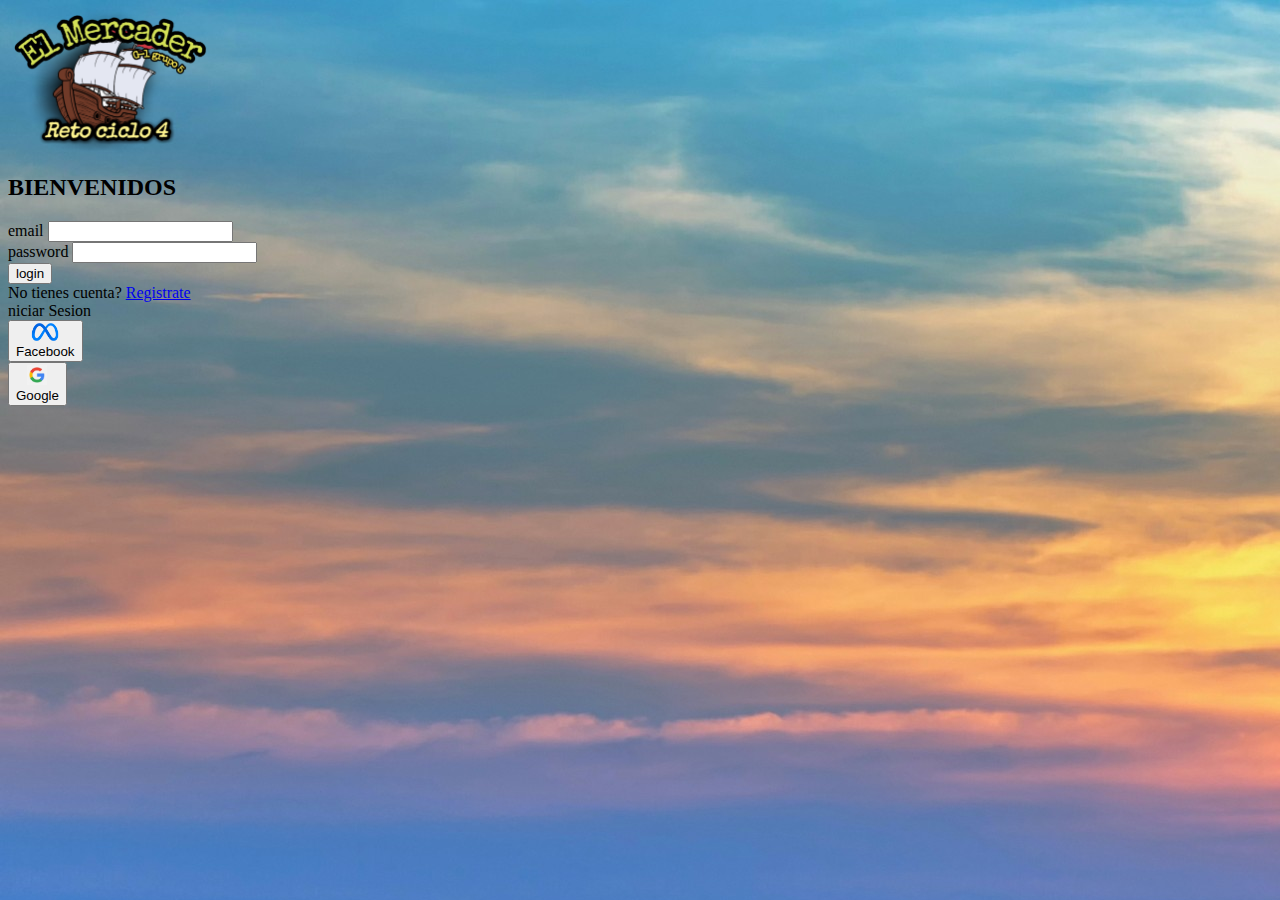
==== src/main/resources/static/index.html @ a34c7fd5 "cambios" ====
<!DOCTYPE html>
<html lang="en">

<head>
    <meta charset="UTF-8">
    <meta http-equiv="X-UA-Compatible" content="IE=edge">
    <meta name="viewport" content="width=device-width, initial-scale=1.0">
    <title>Login</title>


    <link href="https://cdn.jsdelivr.net/npm/bootstrap@5.1.3/dist/css/bootstrap.min.css" rel="stylesheet"
        integrity="sha384-1BmE4kWBq78iYhFldvKuhfTAU6auU8tT94WrHftjDbrCEXSU1oBoqyl2QvZ6jIW3" crossorigin="anonymous">
    <script src="https://cdn.jsdelivr.net/npm/bootstrap@5.1.3/dist/js/bootstrap.bundle.min.js"
        integrity="sha384-ka7Sk0Gln4gmtz2MlQnikT1wXgYsOg+OMhuP+IlRH9sENBO0LRn5q+8nbTov4+1p"
        crossorigin="anonymous"></script>

    <link rel="stylesheet" href="animacion.css">
    <script type="text/javascript" src="js/index.js"></script>
    <script src="https://ajax.googleapis.com/ajax/libs/jquery/3.6.0/jquery.min.js"></script>
    <style>
        body {
            background-image: url(imagenes/fonfomarLogin.jpg)
        }

        .bg {
            background-color: rgb(105, 147, 182);
            background-image: url(imagenes/IMG_20211202_164320.jpg);
            align-items: center;
            background-size: contain;
            background-repeat: no-repeat;
            align-items: stretch;
        }
    </style>
    <title>Login</title>
</head>


<body>
    <div class="container w-65  mt-5 rounded shadow">
        <div class="row align-items-stretch">
            <div class="col-6 bg d-none d-lg-block col-md-6 col-lg-6 col-xl-6 rounded">

            </div>
            <div class="col bg-white p-5 rounded-end">
                <div class="text-lg-center">

                    <!-- aca  se coloca la imagen  de logo -->
                    <img src="imagenes/AddText_12-02-03.25.48.png" width="200" alt="">
                </div>
                <h2 class="fw-bold  text-center py-5">BIENVENIDOS</h2>

                <!----------login ------->
                <div>


                    <div class="mb-4">
                        <label for="email" class="form-label">email</label>
                        <input type="email" class="form-control" id="email" placeholder="">
                    </div>
                    <div class="mb-4">
                        <label for="password" class="form-label">password</label>
                        <input type="password" class="form-control" id="password" placeholder="">
                    </div>
                    <!-- <div class="mb-4 form-check">
                        <input type="checkbox" class="form-check-input" name="autorizar">
                        <label for="autorizar" class="form-check-label">Acepta terminos y condiciones</label>
                    </div> -->
                    <div class="d-grid">
                        <button class="btn btn-primary" onclick="iniciarSesion()">login</button>
                    </div>
                    <div id="loading"></div>
                    <div class="my-3">
                        <span>No tienes cuenta? <a href="registro.html">Registrate</a></span>
                    </div>
                </div>

                <!------------------------------- login  con  redes sociales---------------- -->
                <!-- se crea  un  container que tendra  el  ancho total de la columna 
            el  my es para  que   haya  un margen  y separe el  contenido  del  formulario  de  las redes sociales  -->
                <div class="container w-100 my-1">
                    <!-- creamos  un  row y con   el  tex center centramos  el  texto -->
                    <div class="row text-center">
                        <!-- dentro de este row ponemos un  col 12 para  que  ocupe todas las columnas con el titulo -->
                        <div class="col-12">niciar Sesion</div>
                    </div>
                    <!-- en  el  mismo    container  crearo  un  row con  dos  columnas  -->
                    <div class="row">
                        <!-- primera columna -->
                        <div class="col">
                            <!-- creamos  un boton con  la   clase btn y ccolocamos  la forma del botn btn-outline-primary para que no tenga relleno  
                         con  w-100 lo tomamo  para  que llene  el  espacio y el my para  que  haya  un   margen  arriba  y  abajo   de  1-->

                            <button class="btn btn-outline-primary w-100 my-1">
                                <!-- creamos otra  fila  row en  al  columna y agregamos otros estilos como 
                            aling-items-center para  centrar    los  elemntos de forma vertical -->
                                <div class="row align-items-center">
                                    <!-- creamos una  columna  de  2  espacios para  la  imagen  -->
                                    <div class="col-2 d-none d-md-block">
                                        <img src="imagenes/logo meta facebook.png" width="32" alt="">
                                    </div>
                                    <!-- creamos una columna  de 10 espacios para  el  texto  -->
                                    <div class="col-10 cold-md-12 text-center">
                                        Facebook
                                    </div>
                                </div>

                            </button>

                        </div>

                        <div class="col">
                            <!-- creamos  un boton con  la   clase btn y ccolocamos  la forma del botn btn-outline-primary para que no tenga relleno  
                         con  w-100 lo tomamo  para  que llene  el  espacio y el my para  que  haya  un   margen  arriba  y  abajo   de  1-->

                            <button class="btn btn-outline-danger w-100 my-1">
                                <!-- creamos otra  fila  row en  al  columna y agregamos otros estilos como 
                            aling-items-center para  centrar    los  elemntos de forma vertical -->
                                <div class="row align-items-center">
                                    <!-- creamos una  columna  de  2  espacios para  la  imagen  -->
                                    <div class="col-2 d-none d-md-block">
                                        <img src="imagenes/logo google.png" width="20" alt="">
                                    </div>
                                    <!-- creamos una columna  de 10 espacios para  el  texto  -->
                                    <div class="col-12 col-md-10 text-center">
                                        Google
                                    </div>
                                </div>

                            </button>

                        </div>
                    </div>
                </div>



            </div>

        </div>

    </div>

</body>

</html>
---- src/main/resources/static/animacion.css ----
.contenedor-fondo {
   
    
    height: 90vh;
    
    background: linear-gradient(#0c47e9be, #0b2e57 );
    color: rgb(245, 238, 238);
    
    /* position: relative; */
    overflow-y: scroll;
   
    
}

.contenedor-fondo-animado::-webkit-scrollbar{

    width: 10px;
}
.contenedor-fondo-animado::-webkit-scrollbar-thumb{
    background:rgb(133, 141, 218);
    border-radius: 10px;
}

/* .seccion-contenido {
    display: flex;
    width: 100%;
    height: 65vh;
    align-items: center;
    justify-content: center;
}
 */
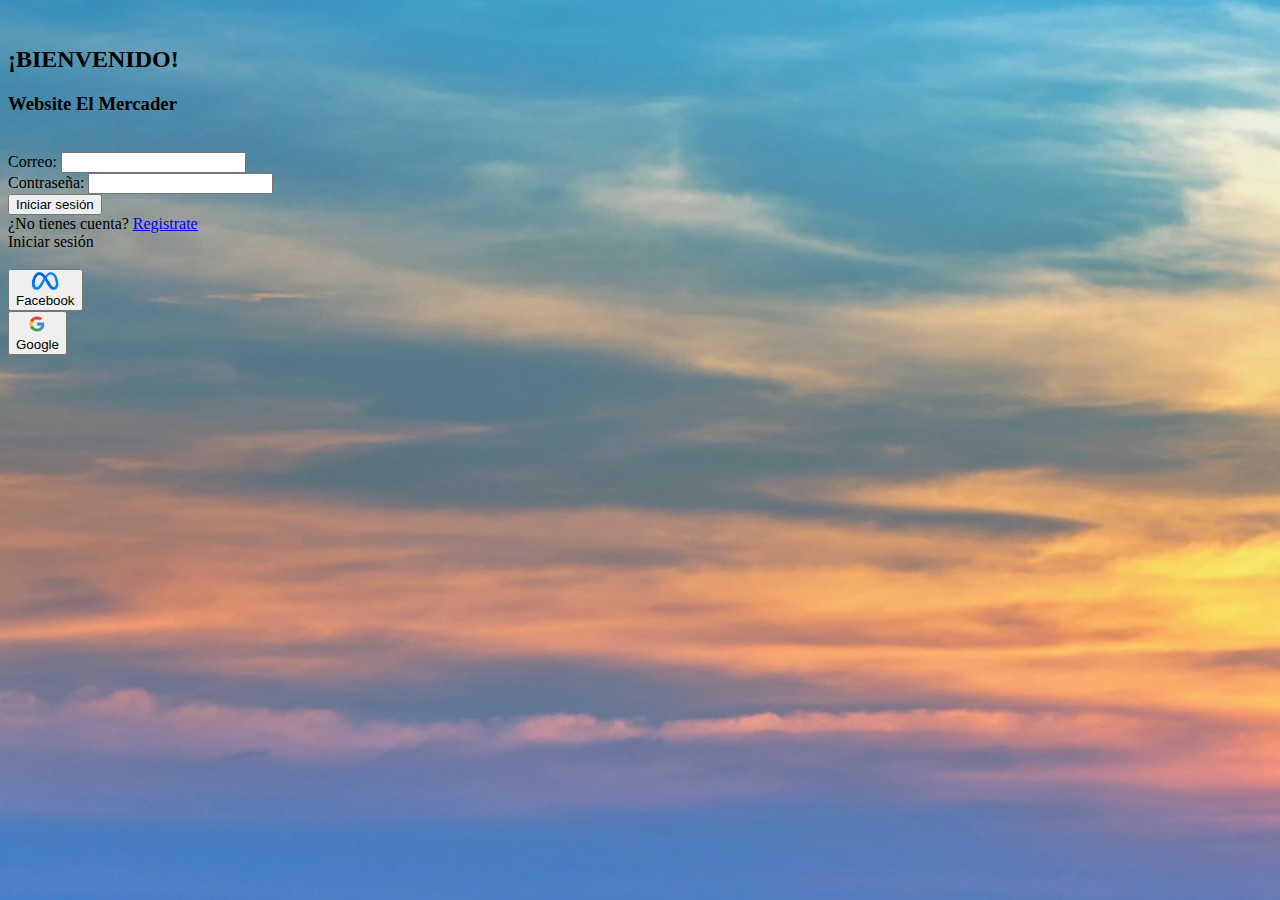
==== commit b20ea4ac: "edición personalizada para visualizar el proyecto a mi gusto" ====
--- a/src/main/resources/static/index.html
+++ b/src/main/resources/static/index.html
@@ -45,20 +45,25 @@
                 <div class="text-lg-center">
 
                     <!-- aca  se coloca la imagen  de logo -->
-                    <img src="imagenes/AddText_12-02-03.25.48.png" width="200" alt="">
+                    <img src="https://i.pinimg.com/736x/28/f1/a9/28f1a972e13e4281b5273891ead173eb.jpg" width="200"
+                        alt="">
                 </div>
-                <h2 class="fw-bold  text-center py-5">BIENVENIDOS</h2>
+                <h2 class="fw-bold  text-center py-5">¡BIENVENIDO!</h2>
+                <h3 class="fw-normal text-center fs-5">
+                    </h3class>Website El Mercader</h3>
+                <br>
+
 
                 <!----------login ------->
                 <div>
 
 
                     <div class="mb-4">
-                        <label for="email" class="form-label">email</label>
+                        <label for="email" class="form-label">Correo:</label>
                         <input type="email" class="form-control" id="email" placeholder="">
                     </div>
                     <div class="mb-4">
-                        <label for="password" class="form-label">password</label>
+                        <label for="password" class="form-label">Contraseña:</label>
                         <input type="password" class="form-control" id="password" placeholder="">
                     </div>
                     <!-- <div class="mb-4 form-check">
@@ -66,11 +71,11 @@
                         <label for="autorizar" class="form-check-label">Acepta terminos y condiciones</label>
                     </div> -->
                     <div class="d-grid">
-                        <button class="btn btn-primary" onclick="iniciarSesion()">login</button>
+                        <button class="btn btn-primary" onclick="iniciarSesion()">Iniciar sesión</button>
                     </div>
                     <div id="loading"></div>
                     <div class="my-3">
-                        <span>No tienes cuenta? <a href="registro.html">Registrate</a></span>
+                        <span>¿No tienes cuenta? <a href="registro.html">Registrate</a></span>
                     </div>
                 </div>
 
@@ -81,8 +86,9 @@
                     <!-- creamos  un  row y con   el  tex center centramos  el  texto -->
                     <div class="row text-center">
                         <!-- dentro de este row ponemos un  col 12 para  que  ocupe todas las columnas con el titulo -->
-                        <div class="col-12">niciar Sesion</div>
+                        <div class="col-12">Iniciar sesión</div>
                     </div>
+                    <br>
                     <!-- en  el  mismo    container  crearo  un  row con  dos  columnas  -->
                     <div class="row">
                         <!-- primera columna -->
